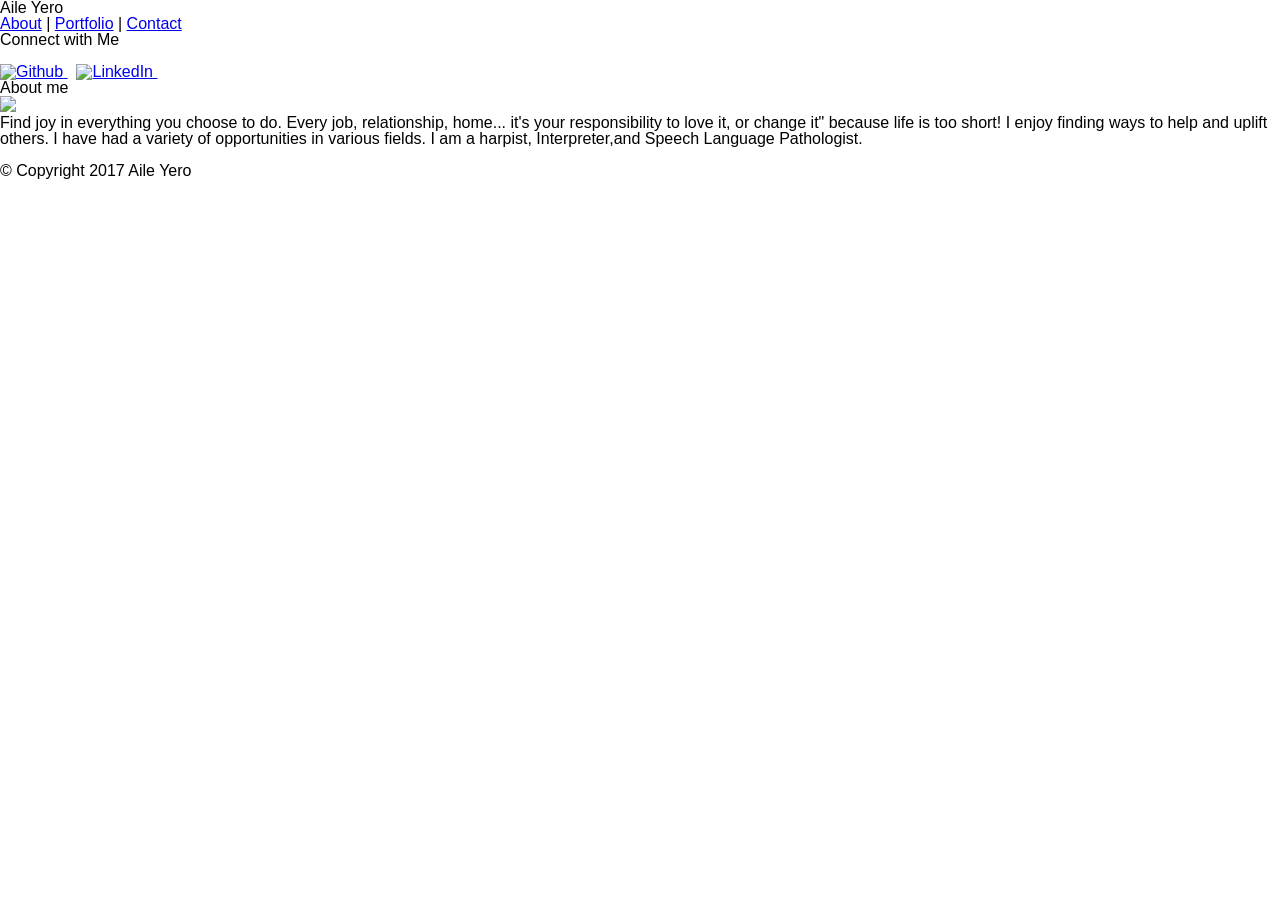
==== portfolio.html @ 6d6d462e "adding to new repo" ====
<!DOCTYPE html>
<html lang="en">

<head>
    <meta charset="UTF-8">
    <meta name="viewport" content="width=device-width, initial-scale=1.0">
    <meta http-equiv="X-UA-Compatible" content="ie=edge">
    <title>My Bio</title>
    <link rel="stylesheet" href="./assets/css/reset.css" type="text/css">
    <link rel="stylesheet" href="./assets/css/style.css" type="text/css">
</head>

<body>
    <div id="head-bar">
        <div id="head-width">
            <header>
                <h1>Aile Yero</h1>
            </header>
            <nav>
                <a href="Portfolio.html">About</a> |
                <a href="about.html">Portfolio</a> |
                <a href="contact.html">Contact</a>
            </nav>
        </div>
    </div>
    <div id="site-body">
        <aside>
            <h3>Connect with Me</h3>
            <br>
            <a href="https://github.com/Ailek" target="blank">
                <img src="assets/images/github.png" alt="Github">
            </a>
            &nbsp;
            <a href="https://www.linkedin.com/in/aileyero" target="blank">
                <img src="assets/images/linkedin.png" alt="LinkedIn">
            </a>
            &nbsp;
            
        </aside>
        <article>
            
      <h2>About me</h2>
       <img src="https://0.academia-photos.com/12747487/6590559/7450830/s200_aile.yero.jpg"  ALIGN=”left” />
            <br>
            <div id="outer">
                <div class="inner" id="about me ">
                    </p>Find joy in everything you choose to do. Every job, relationship, home... it's your responsibility to love it, or change it" because life is too short! I enjoy finding ways to help and uplift others. I have had a variety of opportunities in various fields. I am a harpist, Interpreter,and Speech Language Pathologist.</p>
                </div>
                

            </div>

    </div>
    </article>
      

    <footer><br> &copy; Copyright 2017 Aile Yero </div>
       
    </footer>
</body>

</html>
---- assets/css/style.css ----
body * {
    font-family: 'Arial', 'Helvetica Neue', Helvetica, sans-serif;
}

@media screen and (max-width: 320px) {
+  body {
    
+.col-sm-12 {
+    background-color: white;
+    border: .5px solid gray;
+    border-radius: 25px;
+}
+
+.social {
+    width: 50px;
+    height: 50px;
+}
+.socialmedia a {
+    text-decoration: none;
+}
+
+#outer {
+    width: 100%;
+    margin: 0 auto;
+    overflow: hidden;
+    justify-content: space-between;
+    
+}
+
+.inner {
+    display: inline-block;
+    width: 225px;
+    height: 150px;
+    margin: 20px;
+    
+    position: relative;
+}
+
+.inner p {
+    color: white;
+    background-color: teal;
+    position: absolute;
+    bottom: 15px;
+    width: 100%;
+    text-align: center;
+}

#site-body {
    max-width: 960px;
    margin: auto;
}



h1, h2, h3, h4 {
    font-family: 'Georgia', Times, Times New Roman, sans-serif;
}

h1 {
    font-size: 35px;
    font-weight: bold;
}

h2 {
    font-size: 30px;
    color: #4aaaa5;
    font-weight: bold;
    border-bottom: 1px solid rgb(133, 133, 133);
    padding-bottom: 15px;
    margin-bottom: 15px;
}

h3 {
    font-size: 25px;
    color: #4aaaa5;
    font-weight: bold;
    border-bottom: 1px solid rgb(133, 133, 133);
    padding-bottom: 15px;
    margin-bottom: 15px;
}

article a:link, nav a:link {
    color: #0CE89E;
}

article a:visited, nav a:visited {
    color: #B23D00;
}

article a:hover, nav a:hover {
    color: #4aaaa5;
}

article {
    width: 629px;
    margin: 10px;
    background-color: #ffffff;
    float: left;
    border: .5px solid rgb(133, 133, 133);
    padding: 20px 10px;
}

article p {
    line-height: 175%;
    font-size: 16px;
}

article img {
    float: left;
    margin: 10px;
}

aside {
    width: 249px;
    margin: 10px;
    background-color: #ffffff;
    text-align: center;
    float: right;
    padding: 20px 10px;  
    border: .5px solid rgb(133, 133, 133);
}

#head-bar {
    width: 100%;
    background-color: #ffffff;
    height: 60px;
    border-bottom: 3px solid rgb(133, 133, 133);
}

#head-width {
    width: 960px;
    margin: 0 auto;
}

header {
    float: left;
    text-align: left;
    color: #ffffff;
    background-color: #4aaaa5;
    padding: 10px 25px 10px 25px;
    z-index: 20;
    width: 273px;
    height: 40px;
    margin: 0 0 0 10px;
}

nav {
    float: right;
    color: #727171;
    text-align: right;
    padding: 10px 10px 10px 0;
    z-index: 3;
    margin: 8px auto 0 auto;
}

aside a {
    text-decoration: none;
}

aside img {
    width: 60px;
}

html { 
    height: 100%; 
}

body {
    min-height: 100%; 
    position: relative; 
    padding-bottom: 70px; 
}

.background {
    height: 150px;
    width: 225px;
    position: relative;
    margin: 10px 0 10px 0;
    
}

.background > h4 {
    color: white;
    font-size: 20px;
    background-color: teal;
    height: 30px;
    position: absolute;
    width: 225px;
    bottom: 10px;
    left: 0;
    padding: 10px 0 0 0;
    text-align: center;
    
}
.portpic {
    width: 225px;
    height: 150px;
    
    display: inline-block;
}

#portwrapper {
    
    overflow: hidden;
    width: 100%;
}

article input {
    width: 99.5%;
    height: 25px;
}

article textarea {
    width: 99.5%;
}
.portwrapper ul li{
    width: 100%;
    min-height: 500px;
    margin: 0 auto;
    padding: 10pc 0 0 0;
}
footer {
    position: absolute;
    width: 100%;
    background-color: rgb(133, 133, 133);
    height: 50px;
    border-top: 3px solid #4aaaa5;
    margin: 20px auto 0 auto;
    color: white;
    text-align: center;
    left: 0 ; right: 0; bottom: 0; 
}
#outer {
    width: 100%;
    margin: 0 auto;
    overflow: hidden;
    justify-content: space-between;
    
}

.inner {
    display: inline-block;
    width: 225px;
    height: 150px;
    margin: 20px;
    
    position: relative;
}

.inner p {
    color: white;
    background-color: transparent;
    position: absolute;
    bottom: 100px;
    width: 100%;
    text-align: center;
}
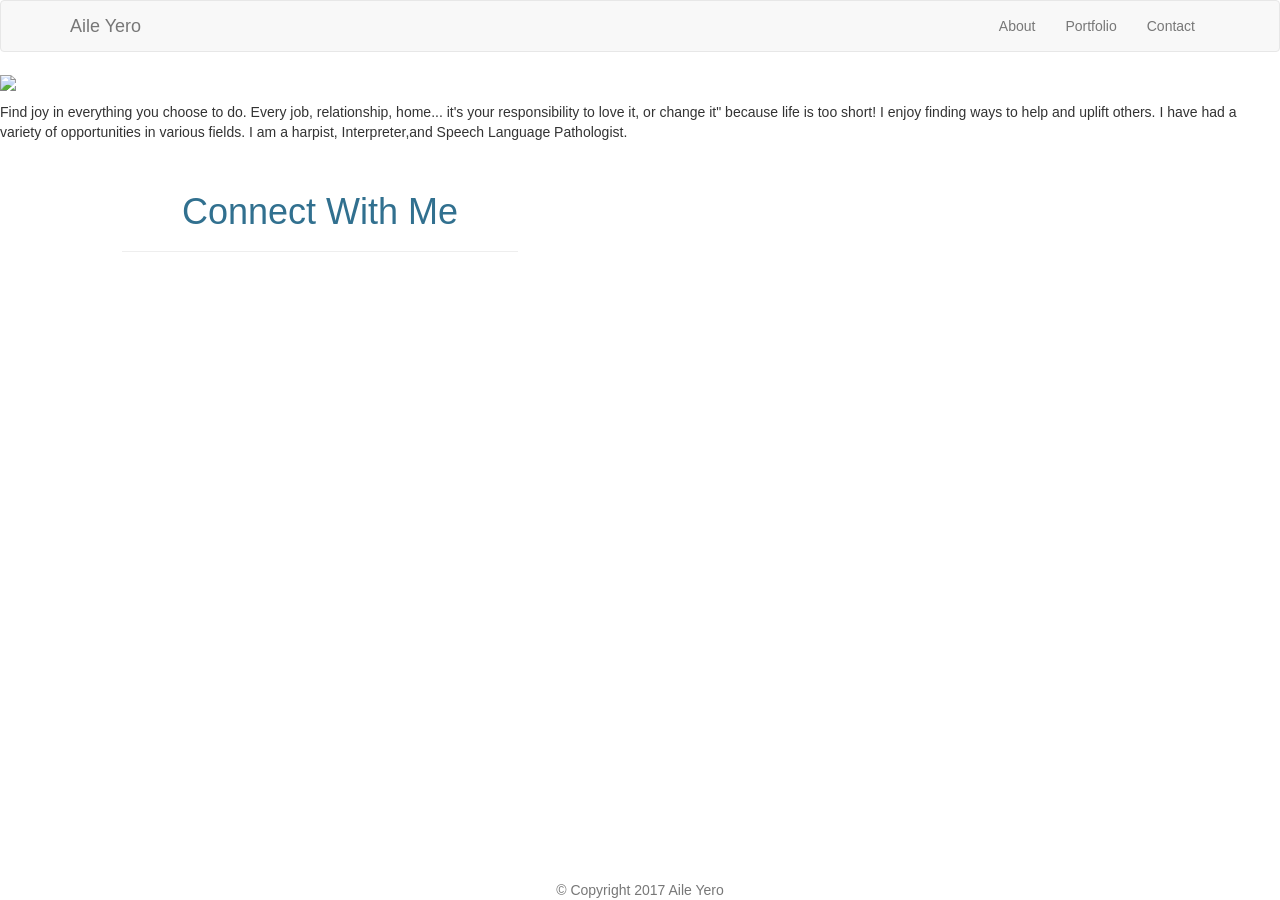
==== commit 116925b1: "portfolio page change" ====
--- a/portfolio.html
+++ b/portfolio.html
@@ -6,57 +6,102 @@
     <meta name="viewport" content="width=device-width, initial-scale=1.0">
     <meta http-equiv="X-UA-Compatible" content="ie=edge">
     <title>My Bio</title>
+    <script src="https://code.jquery.com/jquery-3.2.1.min.js" integrity="sha256-hwg4gsxgFZhOsEEamdOYGBf13FyQuiTwlAQgxVSNgt4="
+        crossorigin="anonymous"></script>
+    <link rel="stylesheet" href="https://maxcdn.bootstrapcdn.com/bootstrap/3.3.7/css/bootstrap.min.css" integrity="sha384-BVYiiSIFeK1dGmJRAkycuHAHRg32OmUcww7on3RYdg4Va+PmSTsz/K68vbdEjh4u"
+        crossorigin="anonymous">
+    <script src="https://maxcdn.bootstrapcdn.com/bootstrap/3.3.7/js/bootstrap.min.js" integrity="sha384-Tc5IQib027qvyjSMfHjOMaLkfuWVxZxUPnCJA7l2mCWNIpG9mGCD8wGNIcPD7Txa"
+        crossorigin="anonymous"></script>
+    <script src="https://use.fontawesome.com/d4deedc9a4.js"></script>
+    <link rel="stylesheet" href="assets/css/styleB.css">
     <link rel="stylesheet" href="./assets/css/reset.css" type="text/css">
-    <link rel="stylesheet" href="./assets/css/style.css" type="text/css">
+    <link rel="stylesheet" href="./assets/css/style.css/styleB.css" type="text/css">
+
+     <link rel="stylesheet" href="https://maxcdn.bootstrapcdn.com/bootstrap/3.3.6/css/bootstrap.min.css">
+
 </head>
 
 <body>
+  <nav class="navbar navbar-default">
+   <div class="container">
+     <div class="navbar-header">
+       <a class="navbar-brand" href="#">Aile Yero</a>
+     </div>
+     <div class="collapse navbar-collapse" id="bs-example-navbar-collapse-1">
+       <ul class="nav navbar-nav navbar-right">
+         <li>
+                        <a href="Portfolio.html">About</a>
+                    </li>
+                    <li>
+                        <a href="portfolio.html">Portfolio</a>
+                    </li>
+                    <li> 
+                        <a href="contact1.html">Contact</a>
+                    </li>
+      </ul>
+    </div>
+   </div>
+ </nav>
+
+<ul class="nav navbar-nav navbar-left">
+                                       
+                </ul>
+            </div>
+                   </div>
+           </nav>
+<body>
     <div id="head-bar">
         <div id="head-width">
-            <header>
-                <h1>Aile Yero</h1>
-            </header>
-            <nav>
-                <a href="Portfolio.html">About</a> |
-                <a href="about.html">Portfolio</a> |
-                <a href="contact.html">Contact</a>
-            </nav>
-        </div>
+            
+
     </div>
-    <div id="site-body">
-        <aside>
-            <h3>Connect with Me</h3>
-            <br>
-            <a href="https://github.com/Ailek" target="blank">
-                <img src="assets/images/github.png" alt="Github">
-            </a>
-            &nbsp;
-            <a href="https://www.linkedin.com/in/aileyero" target="blank">
-                <img src="assets/images/linkedin.png" alt="LinkedIn">
-            </a>
-            &nbsp;
+
+     <article>
             
-        </aside>
-        <article>
-            
-      <h2>About me</h2>
-       <img src="https://0.academia-photos.com/12747487/6590559/7450830/s200_aile.yero.jpg"  ALIGN=”left” />
+             <img src="https://0.academia-photos.com/12747487/6590559/7450830/s200_aile.yero.jpg"  ALIGN=”left” />
             <br>
             <div id="outer">
-                <div class="inner" id="about me ">
+                <div class="w3-container" id="about me ">
                     </p>Find joy in everything you choose to do. Every job, relationship, home... it's your responsibility to love it, or change it" because life is too short! I enjoy finding ways to help and uplift others. I have had a variety of opportunities in various fields. I am a harpist, Interpreter,and Speech Language Pathologist.</p>
                 </div>
-                
+
+    </div>
+    </article>
+    <div id="site-body">
+       
+             <div class="col-md-4 col-md-offset-1 col-sm-12">
+                <div class="row">
+                    <div class="col-md-12">
+                        <div class="page-header">
+                            <h1 class="text-info"><center> Connect With Me</h1></center>
+                        </div>
+                    </div>
+                </div>
+                <div class="row">
+                    <div class="col-md-12 text-center socialmedia">
+                        <a href="https://github.com/Ailek" target="blank">
+                            <i class="fa fa-github-square fa-4x" aria-hidden="true"></i>
+                        </a>
+                        <a href="https://www.linkedin.com/in/aileyero">
+                            <i class="fa fa-linkedin-square fa-4x" aria-hidden="true"></i>
+                            <a href="https://stackoverflow.com/users/9051585/ailek">
+                            <i class="fa fa-stack-overflow fa-4x" aria-hidden="true"></i>
+
+                        </a>
+                    
+</a>
+     <br>
+                        <br>
+                        <br>
+                    </div>
+                </div>
 
             </div>
 
+            </div>
     </div>
-    </article>
-      
-
-    <footer><br> &copy; Copyright 2017 Aile Yero </div>
-       
-    </footer>
+    <div class="footer navbar-fixed-bottom text-center text-muted">&copy; Copyright 2017 Aile Yero </div>
 </body>
 
+
 </html>
